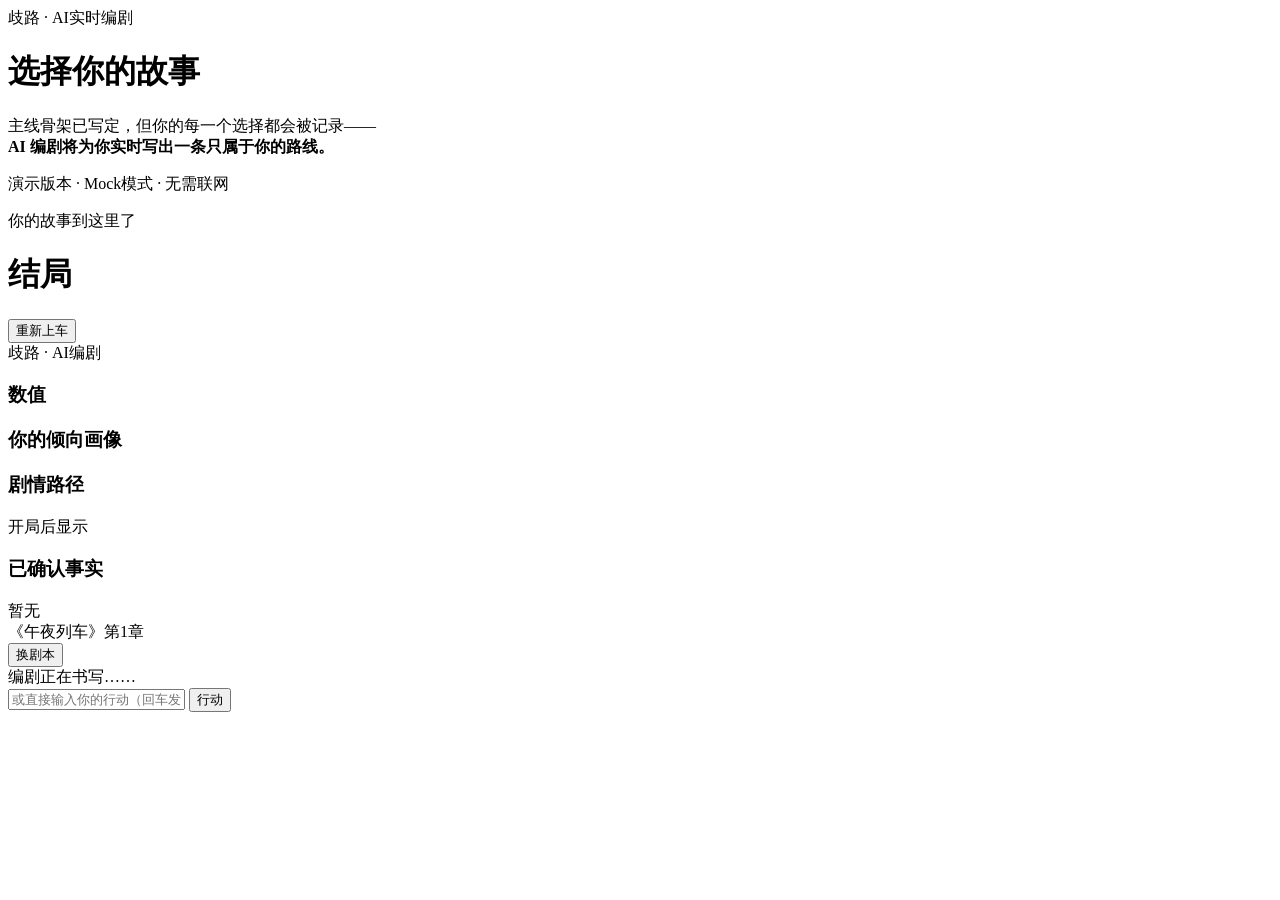
==== ai-storyline/server/static/index.html @ e99f3cd2 "归档:歧路 AI 互动叙事项目 + 点点穿书调研" ====
<!DOCTYPE html>
<html lang="zh-CN">
<head>
  <meta charset="UTF-8" />
  <meta name="viewport" content="width=device-width, initial-scale=1.0" />
  <title>歧路 · 午夜列车</title>
  <link rel="stylesheet" href="/style.css" />
</head>
<body>
  <!-- 开局：剧本选择 -->
  <div id="start" class="overlay">
    <div class="start-card">
      <div class="start-kicker">歧路 · AI实时编剧</div>
      <h1>选择你的故事</h1>
      <p class="start-desc">
        主线骨架已写定，但你的每一个选择都会被记录——<br/>
        <strong>AI 编剧将为你实时写出一条只属于你的路线。</strong>
      </p>
      <div id="story-cards"></div>
      <p class="hint">演示版本 · Mock模式 · 无需联网</p>
    </div>
  </div>

  <!-- 结局 -->
  <div id="ending" class="overlay hidden">
    <div class="ending-card">
      <div class="start-kicker">你的故事到这里了</div>
      <h1 id="ending-name">结局</h1>
      <p id="ending-type" class="ending-type"></p>
      <div id="ending-recap" class="recap"></div>
      <button id="btn-restart" class="btn primary">重新上车</button>
    </div>
  </div>

  <div class="layout">
    <aside class="sidebar">
      <div class="brand">歧路<span> · AI编剧</span></div>
      <div class="panel">
        <h3>数值</h3>
        <div id="stats"></div>
      </div>
      <div class="panel">
        <h3>你的倾向画像</h3>
        <div id="tendencies"></div>
      </div>
      <div class="panel">
        <h3>剧情路径</h3>
        <div id="beat-path"><span class="muted">开局后显示</span></div>
      </div>
      <div class="panel">
        <h3>已确认事实</h3>
        <div id="facts"><span class="muted">暂无</span></div>
      </div>
    </aside>

    <main class="main">
      <header class="topbar">
        <div class="story-title" id="story-title">《午夜列车》<span id="chapter-chip" class="chip">第1章</span></div>
        <button id="btn-new" class="btn ghost small">换剧本</button>
      </header>

      <div id="chat" class="chat"></div>

      <div class="composer">
        <div id="thinking" class="thinking hidden">编剧正在书写……</div>
        <div id="choices" class="choices"></div>
        <div class="free-row">
          <input id="free-input" type="text" placeholder="或直接输入你的行动（回车发送）" autocomplete="off" />
          <button id="btn-send" class="btn ghost small">行动</button>
        </div>
      </div>
    </main>
  </div>

  <script src="/app.js"></script>
</body>
</html>
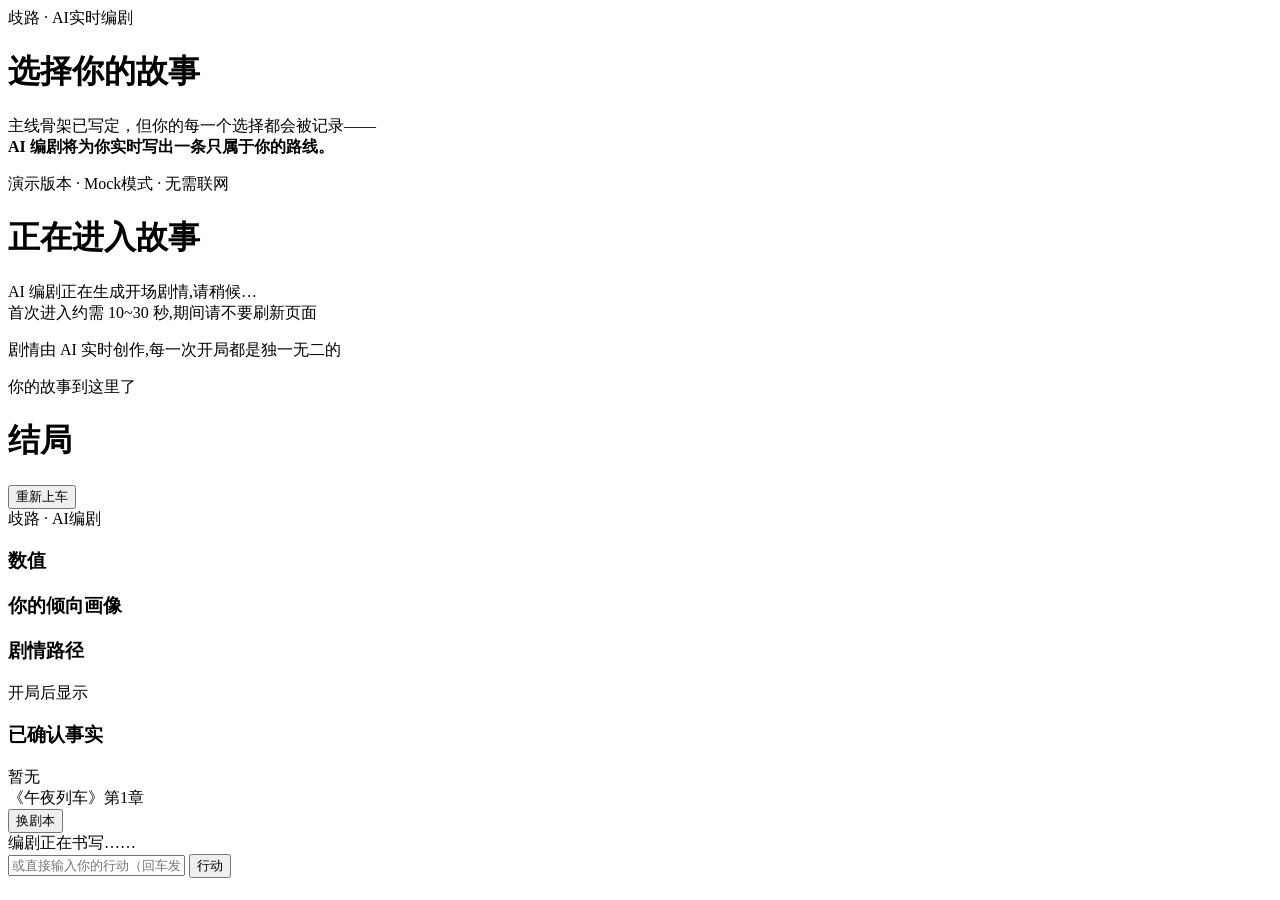
==== commit 1090a97c: "v0.2.1:开局加载过渡页+防重复开局(前端防抖+后端开局限流)" ====
--- a/ai-storyline/server/static/index.html
+++ b/ai-storyline/server/static/index.html
@@ -18,6 +18,16 @@
       </p>
       <div id="story-cards"></div>
       <p class="hint">演示版本 · Mock模式 · 无需联网</p>
+    </div>
+  </div>
+
+  <!-- 开局加载中:点击剧本后的过渡页,按钮随页面隐藏,防止重复开局 -->
+  <div id="loading" class="overlay hidden">
+    <div class="start-card loading-card">
+      <div class="spinner"></div>
+      <h1 id="loading-title">正在进入故事</h1>
+      <p class="start-desc">AI 编剧正在生成开场剧情,请稍候…<br/>首次进入约需 10~30 秒,期间请不要刷新页面</p>
+      <p class="hint">剧情由 AI 实时创作,每一次开局都是独一无二的</p>
     </div>
   </div>
 
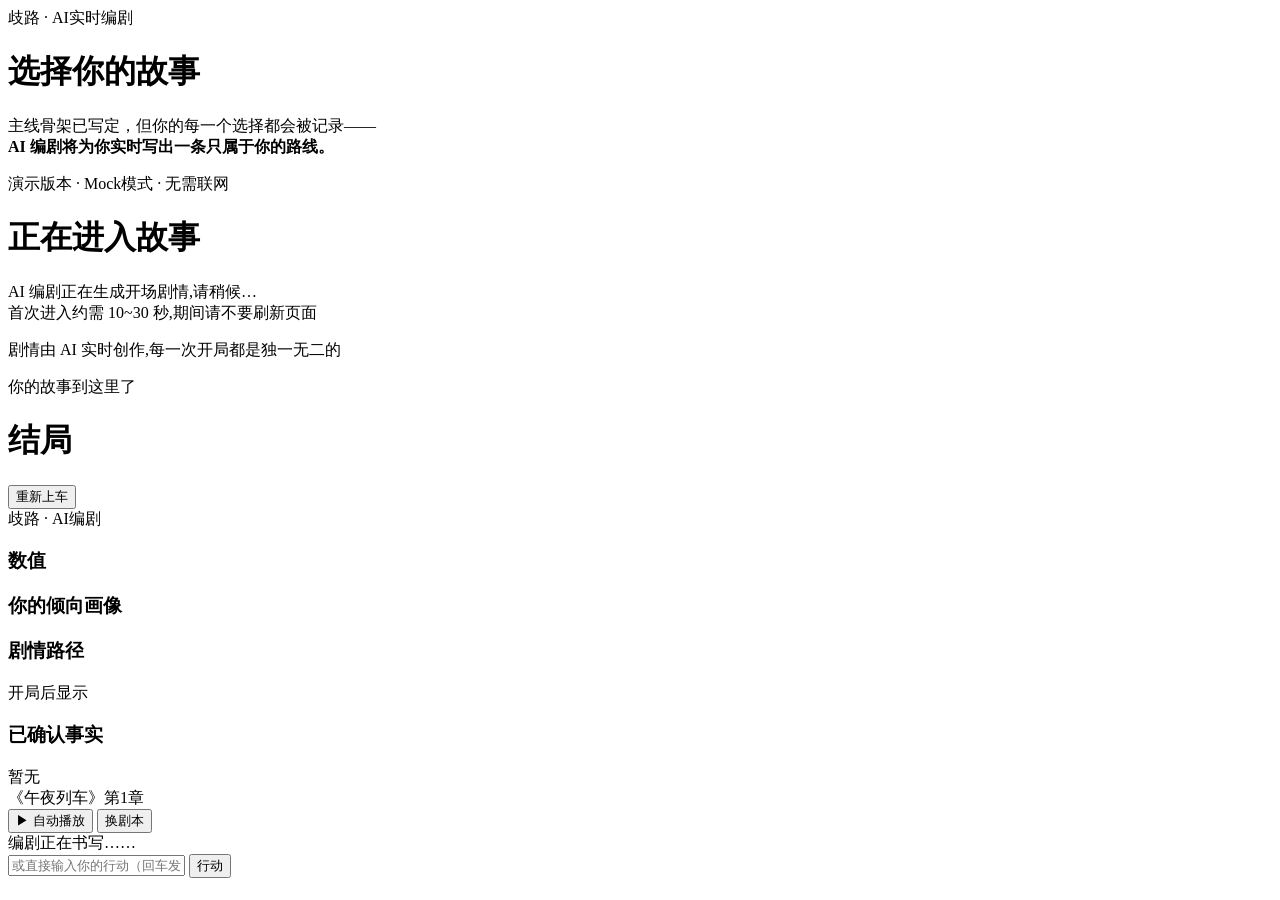
==== commit 24cbfa65: "v0.4.0:文字游戏式逐句播放(点击/空格推进+自动播放慢速/选项处暂停)+选项频率提升" ====
--- a/ai-storyline/server/static/index.html
+++ b/ai-storyline/server/static/index.html
@@ -66,7 +66,10 @@
     <main class="main">
       <header class="topbar">
         <div class="story-title" id="story-title">《午夜列车》<span id="chapter-chip" class="chip">第1章</span></div>
-        <button id="btn-new" class="btn ghost small">换剧本</button>
+        <div class="topbar-actions">
+          <button id="btn-auto" class="btn ghost small">▶ 自动播放</button>
+          <button id="btn-new" class="btn ghost small">换剧本</button>
+        </div>
       </header>
 
       <div id="chat" class="chat"></div>
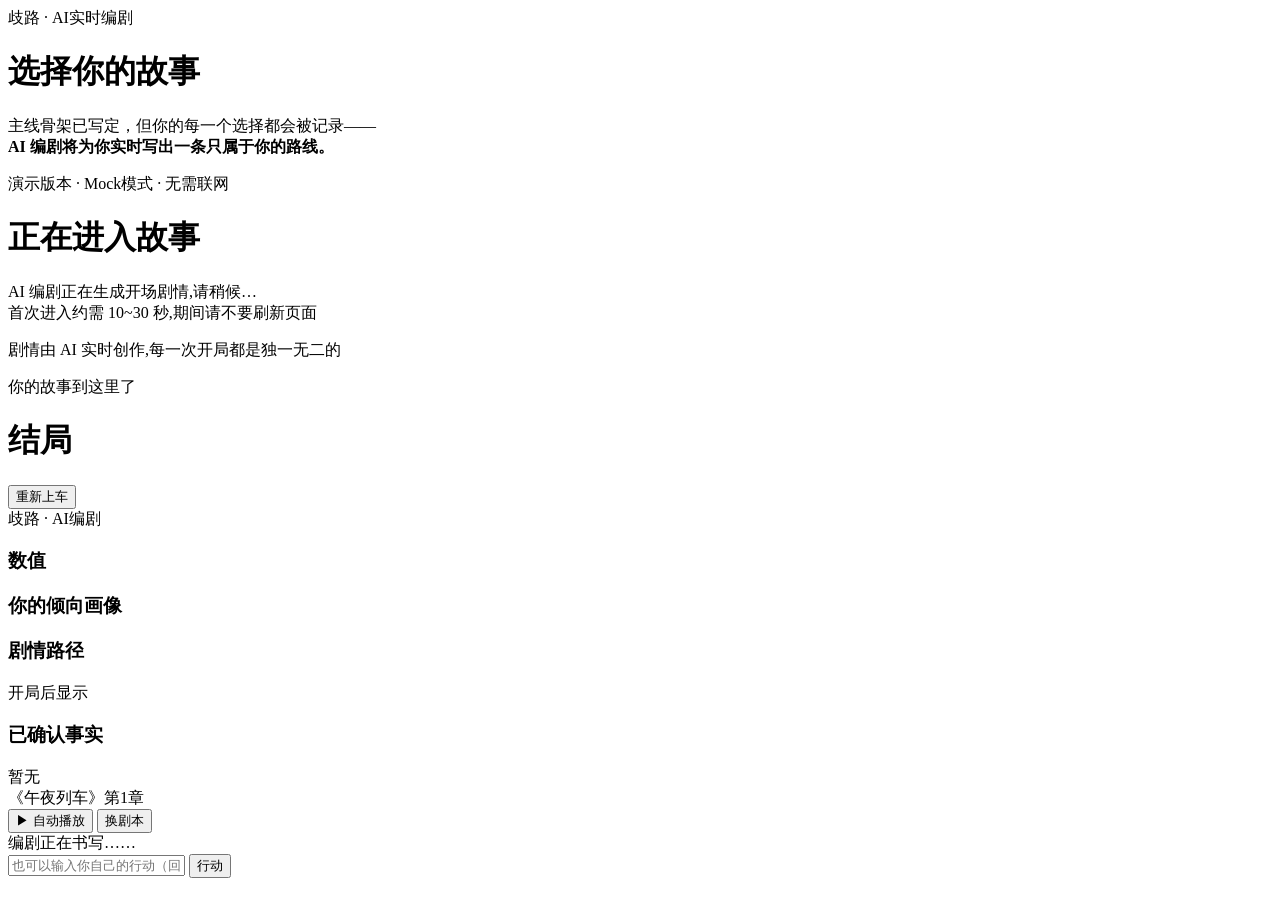
==== commit 6af8b19e: "v0.4.1:交互点收敛(输入区仅交互点显示+玩家发言以'你'气泡呈现)+每5~6句对白一次交互+自由输入被剧情接住" ====
--- a/ai-storyline/server/static/index.html
+++ b/ai-storyline/server/static/index.html
@@ -77,8 +77,8 @@
       <div class="composer">
         <div id="thinking" class="thinking hidden">编剧正在书写……</div>
         <div id="choices" class="choices"></div>
-        <div class="free-row">
-          <input id="free-input" type="text" placeholder="或直接输入你的行动（回车发送）" autocomplete="off" />
+        <div class="free-row hidden" id="free-row">
+          <input id="free-input" type="text" placeholder="也可以输入你自己的行动（回车发送）" autocomplete="off" />
           <button id="btn-send" class="btn ghost small">行动</button>
         </div>
       </div>
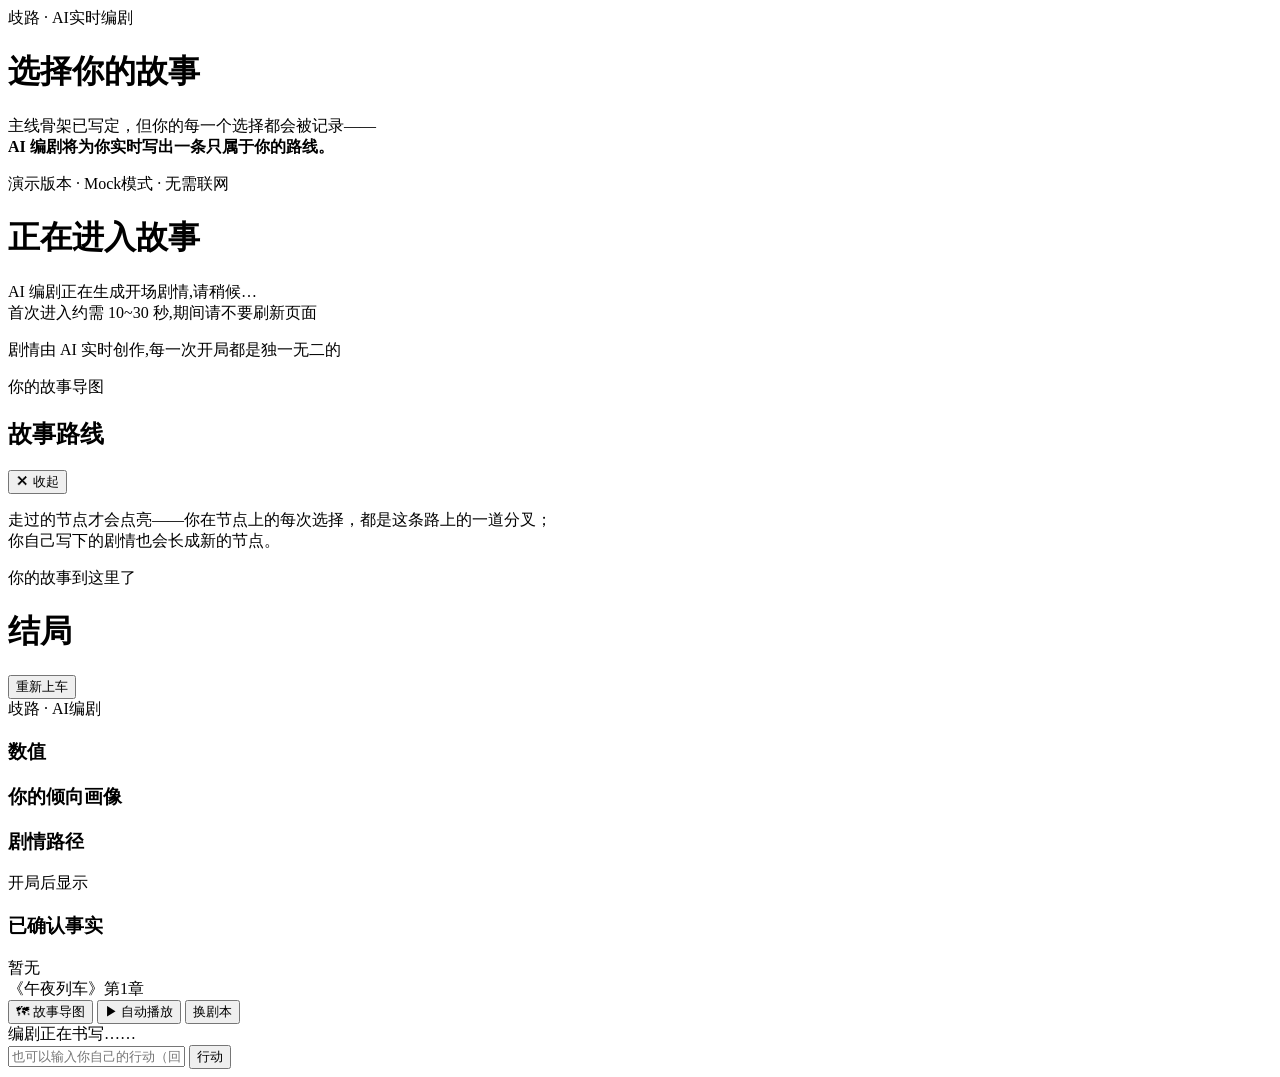
==== commit 1440d18c: "v0.4.5+v0.4.6:故事导图(渐进解锁路线图/选择分叉边/玩家自创剧情节点/旧存档回填) + 修复服务重启后恢复存档回合崩溃(_active_beat未初始化+流式worker异常兜底,BUG" ====
--- a/ai-storyline/server/static/index.html
+++ b/ai-storyline/server/static/index.html
@@ -28,6 +28,24 @@
       <h1 id="loading-title">正在进入故事</h1>
       <p class="start-desc">AI 编剧正在生成开场剧情,请稍候…<br/>首次进入约需 10~30 秒,期间请不要刷新页面</p>
       <p class="hint">剧情由 AI 实时创作,每一次开局都是独一无二的</p>
+    </div>
+  </div>
+
+  <!-- 故事导图：渐进解锁的路线思维导图 -->
+  <div id="map-overlay" class="overlay hidden">
+    <div class="map-card">
+      <div class="map-head">
+        <div>
+          <div class="start-kicker">你的故事导图</div>
+          <h2 id="map-title">故事路线</h2>
+        </div>
+        <button id="btn-map-close" class="btn ghost small">✕ 收起</button>
+      </div>
+      <p class="map-sub">
+        走过的节点才会点亮——你在节点上的每次选择，都是这条路上的一道分叉；<br/>
+        你自己写下的剧情也会长成新的节点。
+      </p>
+      <div id="map-svg-wrap" class="map-wrap"></div>
     </div>
   </div>
 
@@ -67,6 +85,7 @@
       <header class="topbar">
         <div class="story-title" id="story-title">《午夜列车》<span id="chapter-chip" class="chip">第1章</span></div>
         <div class="topbar-actions">
+          <button id="btn-map" class="btn ghost small">🗺 故事导图</button>
           <button id="btn-auto" class="btn ghost small">▶ 自动播放</button>
           <button id="btn-new" class="btn ghost small">换剧本</button>
         </div>
